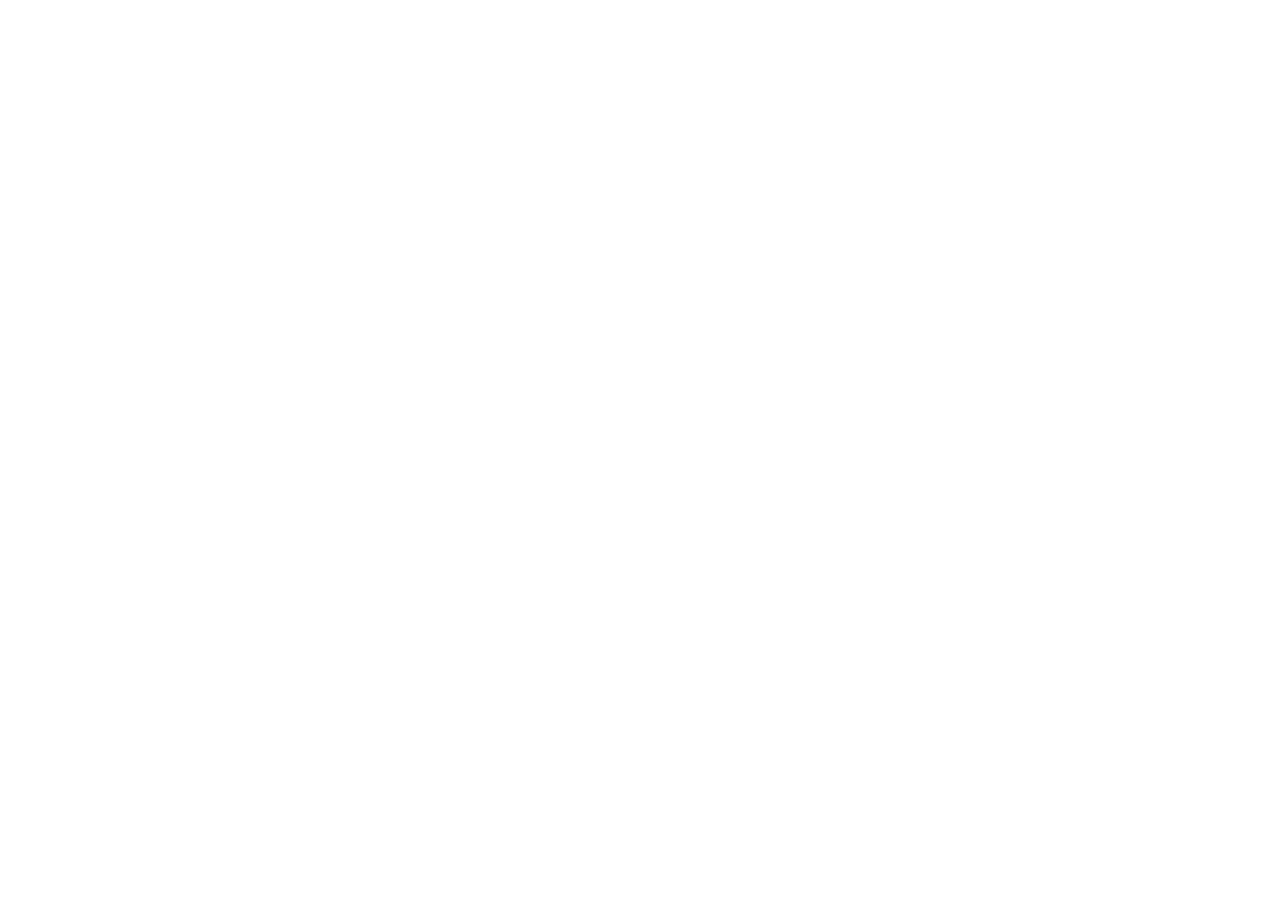
==== public_html/index.html @ 6842c938 "modifiquei o arquivo index.html" ====
<!DOCTYPE html>
<html lang="en">
<head>
    <meta charset="UTF-8">
    <meta name="viewport" content="width=device-width, initial-scale=1.0">
    <meta http-equiv="X-UA-Compatible" content="ie=edge">
    <title>Document</title>
</head>
<body>
    
</body>
</html>
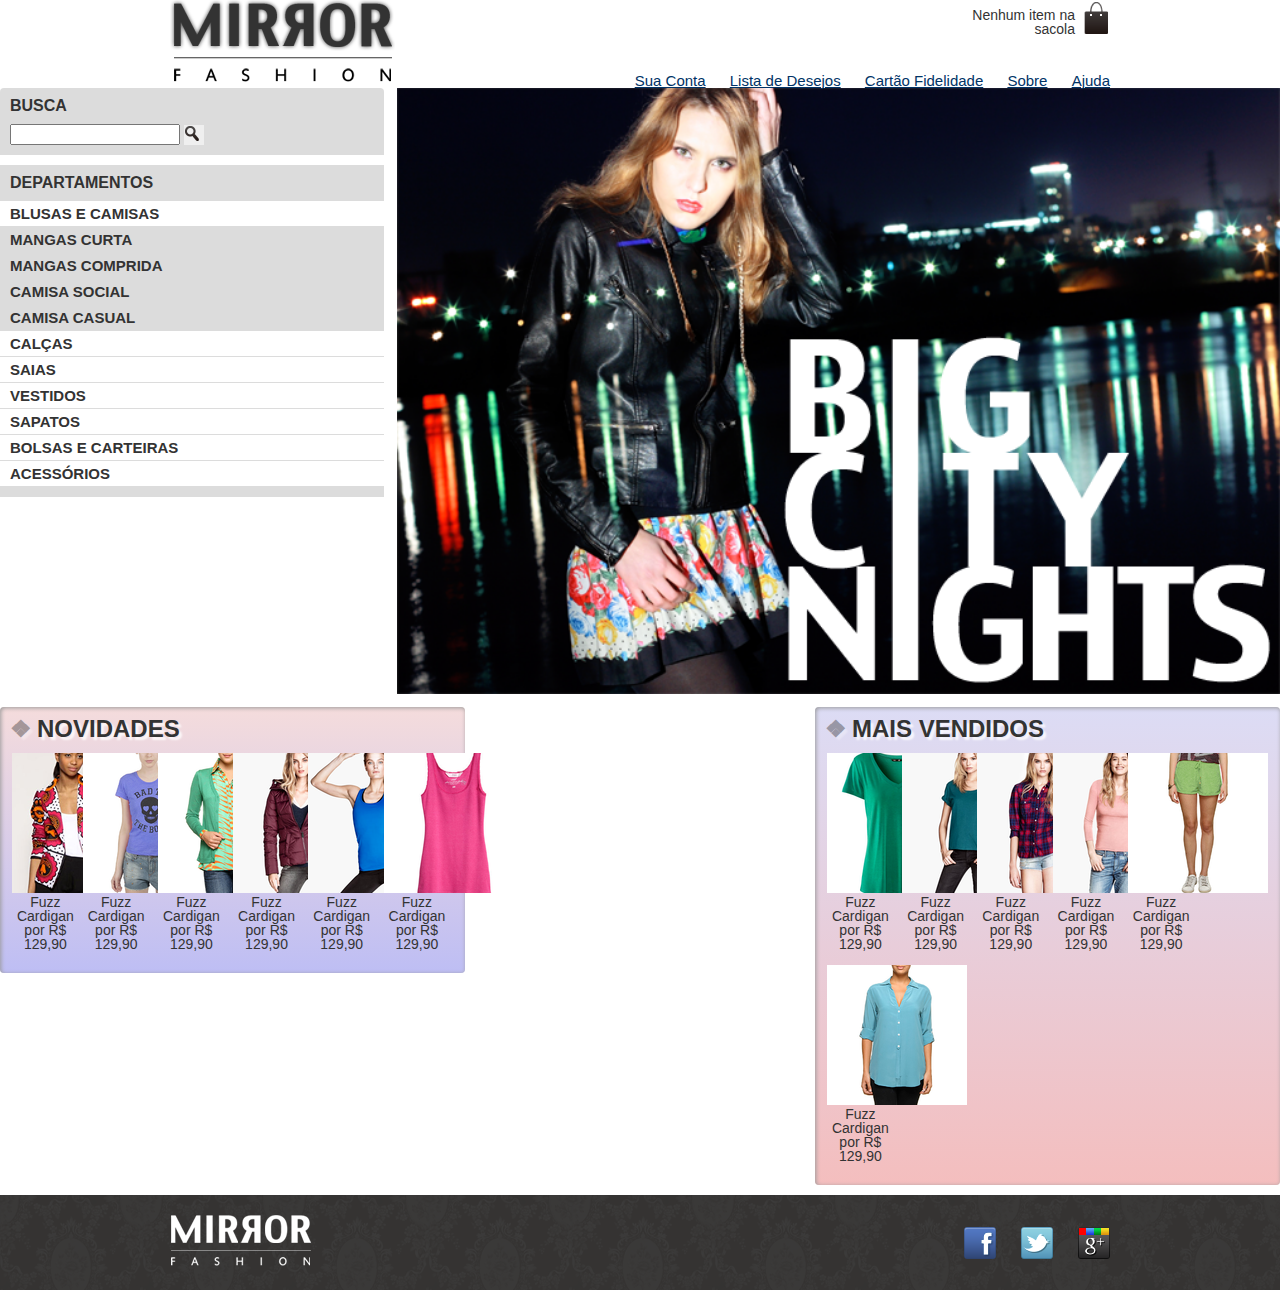
==== commit c794726f: "Upload de todos os arquivos" ====
--- a/public_html/index.html
+++ b/public_html/index.html
@@ -1,12 +1,201 @@
 <!DOCTYPE html>
-<html lang="en">
-<head>
-    <meta charset="UTF-8">
-    <meta name="viewport" content="width=device-width, initial-scale=1.0">
-    <meta http-equiv="X-UA-Compatible" content="ie=edge">
-    <title>Document</title>
-</head>
-<body>
+
+<html>
+    <head>
+        <meta charset="UTF-8">
+        <title>Mirror Fashion</title>
+        <meta name = "viewport" content = "width=device-width" >
+        <link rel="stylesheet" href="css/reset.css">
+        <link rel="stylesheet" href="css/estilo.css">
+    </head>
     
-</body>
+    <body>
+        <header class="container">
+            <h1><img src="img/logo.png" alt="Logo da mirror Fashion"></h1>
+
+            <p class="sacola">
+                Nenhum item na sacola
+            </p>
+
+            <nav class="menu-opcoes">
+                <ul>
+                    <li><a href="#">Sua Conta</a></li>
+                    <li><a href="#">Lista de Desejos</a></li>
+                    <li><a href="#">Cartão Fidelidade</a></li>
+                    <li><a href="sobre.html">Sobre</a></li>
+                    <li><a href="#">Ajuda</a></li>
+                </ul>
+            </nav>
+        </header>
+        
+        <div class="container-destaque">
+
+            <section class="busca">
+                <h2>Busca</h2>
+
+                <form>
+                    <input type="search">
+                    <button>Busca</button>
+            </form>
+            </section>
+            <!--fim .busca-->
+
+            <section class="menu-departamentos">
+                <h2>Departamentos</h2>
+
+                <nav>
+                    <ul>
+                        <li><a href="#">Blusas e Camisas</a></li>
+                            <ul>
+                                <li><a href="#">Mangas curta</a></li>
+                                <li><a href="#">Mangas comprida</a></li>
+                                <li><a href="#">Camisa social</a></li>
+                                <li><a href="#">Camisa Casual</a></li>
+                            </ul>
+                        <li><a href="#">Calças</a></li>
+                        <li><a href="#">Saias</a></li>
+                        <li><a href="#">Vestidos</a></li>
+                        <li><a href="#">Sapatos</a></li>
+                        <li><a href="#">Bolsas e Carteiras</a></li>
+                        <li><a href="#">Acessórios</a></li>
+                    </ul>
+                </nav>
+            </section>
+            <!--fim .menu-departamentos-->
+
+            <section class="banner-destaque">
+                <figure>
+                    <img src="img/destaque-home.png" alt="Promoção Big City Night">
+                </figure>
+            </section>
+            <!--fim .container .destaque-->
+        
+        </div>
+        <!--fim .container .destaque-->
+        <div class="container-paineis">
+            <!--os paineis de novidades e mais vendidos entrarão aqui demtro-->
+            <section class="painel novidades">
+                <h2>Novidades</h2>
+                <ol>
+                    <!--primeiro produto-->
+                    <li>
+                        <a href="produto.html">
+                            <figure>
+                                <img src="img/produtos/miniatura1.png" alt="miniatura1">
+                                <figcaption>Fuzz Cardigan por R$ 129,90</figcaption>
+                            </figure>
+                        </a>
+                    <li>
+                        <a href="produto.html">
+                            <figure>
+                                <img src="img/produtos/miniatura2.png" alt="miniatura2">
+                                <figcaption>Fuzz Cardigan por R$ 129,90</figcaption>
+                            </figure>
+                        </a>
+                        </a>
+                    </li>
+                    <li>
+                        <a href="produto.html">
+                                <figure>
+                                    <img src="img/produtos/miniatura3.png" alt="miniatura3">
+                                    <figcaption>Fuzz Cardigan por R$ 129,90</figcaption>
+                                </figure>
+                            </a>
+                    </li>
+                    <li>
+                        <a href="produto.html">
+                            <figure>
+                                <img src="img/produtos/miniatura4.png" alt="miniatura4">
+                                <figcaption>Fuzz Cardigan por R$ 129,90</figcaption>
+                            </figure>
+                        </a>
+                    </li>
+                    <li>
+                        <a href="produto.html">
+                            <figure>
+                                <img src="img/produtos/miniatura5.png" alt="miniatura5">
+                                <figcaption>Fuzz Cardigan por R$ 129,90</figcaption>
+                            </figure>
+                        </a>
+                    </li>
+                    <li>
+                        <a href="produto.html">
+                            <figure>
+                                <img src="img/produtos/miniatura6.png" alt="miniatura6">
+                                <figcaption>Fuzz Cardigan por R$ 129,90</figcaption>
+                            </figure>
+                        </a>
+                    </li>
+                    <!--fim fo primeiro produto-->
+                    <!--coloque mais produtos aqui-->
+                </ol>
+            </section>
+            <section class="painel mais-vendidos">
+                <h2>Mais Vendidos</h2>
+                    <ol>
+                        <li>
+                            <a href="produto.html">
+                                <figure>
+                                    <img src="img/produtos/miniatura7.png" alt="miniatura7">
+                                    <figcaption>Fuzz Cardigan por R$ 129,90</figcaption>
+                                </figure>
+                            </a>
+                        </li>
+                        <li>
+                            <a href="produto.html">
+                                <figure>
+                                    <img src="img/produtos/miniatura8.png" alt="miniatura8">
+                                    <figcaption>Fuzz Cardigan por R$ 129,90</figcaption>
+                                </figure>
+                            </a>
+                        </li>
+                        <li>
+                            <a href="produto.html">
+                                <figure>
+                                    <img src="img/produtos/miniatura9.png" alt="miniatura9">
+                                    <figcaption>Fuzz Cardigan por R$ 129,90</figcaption>
+                                </figure>
+                            </a>
+                        </li>
+                        <li>
+                            <a href="produto.html">
+                                <figure>
+                                    <img src="img/produtos/miniatura10.png" alt="miniatura10">
+                                    <figcaption>Fuzz Cardigan por R$ 129,90</figcaption>
+                                </figure>
+                            </a>
+                        </li>
+                        <li>
+                            <a href="produto.html">
+                                <figure>
+                                    <img src="img/produtos/miniatura11.png" alt="miniatura11">
+                                    <figcaption>Fuzz Cardigan por R$ 129,90</figcaption>
+                                </figure>
+                            </a>
+                        </li>
+                        <li>
+                            <a href="produto.html">
+                                <figure>
+                                    <img src="img/produtos/miniatura12.png" alt="miniatura12">
+                                    <figcaption>Fuzz Cardigan por R$ 129,90</figcaption>
+                                </figure>
+                            </a>
+                        </li>
+                    </ol>
+            </section>
+        </div>
+        <!--fim .container .paineis-->
+        <footer>
+            <div class="container">
+                <img src="img/logo-rodape.png" alt="Logo da Mirror Fashion">
+
+                <ul class="social">
+                    <li><a href="http://facebook.com/mirrorfashion">Facebook</a></li>
+                    <li><a href="http://twitter.com/mirrorfashion">Twitter</a></li>
+                    <li><a href="http://plus.google.com/mirrorfashion">Google+</a></li>
+                </ul>
+                
+            </div>
+        </footer>
+    </body>
 </html>--- a/public_html/css/estilo.css
+++ b/public_html/css/estilo.css
@@ -0,0 +1,340 @@
+body{
+    color: #333333;
+    font-family: "Lucida Sans Unicode", "Lucida Grande", sans-serif;
+}
+header{
+    position: relative;
+}
+.sacola{
+    background-image: url(../img/sacola.png);
+    background-repeat: no-repeat;
+    background-position: top right;
+
+        font-size: 14px;
+        padding-right: 35px;
+        text-align: right;
+        width: 140px;
+}
+.menu-opcoes{
+    position: absolute;
+    bottom: 0;
+    right: 0;
+}
+.menu-opcoes, ul{
+    font-size: 15px;
+}
+.menu-opcoes, a{
+    color: #003366;
+}
+.menu-opcoes ul li{
+    display: inline;
+    margin-left: 20px;
+}
+.sacola{
+    position: absolute;
+    top: 0;
+    right: 0;
+    padding-top: 8px;
+}
+.container{
+    margin: 0 auto;
+    width: 940px;
+}
+.busca,
+.menu-departamentos {
+    background-color: #dcdcdc;
+    font-weight: bold;
+    text-transform: uppercase;
+
+    margin-right: 10px;
+    width: 230px;
+}
+
+.busca h2,
+.busca form,
+.menu-departamentos h2{
+    margin: 10px;
+}
+
+.menu-departamentos li{
+    background-color: white;
+    margin-bottom: 1px;
+    padding: 5px 10px;
+}
+.menu-departamentos a{
+    color: #333333;
+    text-decoration: none;
+}
+.busca input[type=search] {
+    width: 170px;
+}
+.busca,
+.menu-departamentos{
+    float: left;
+}
+
+.menu-departamentos{
+    clear: left;
+}
+.destaque {
+    margin-top: 10px;
+}
+.menu-departamentos{
+    margin-top: 10px;
+    padding-bottom: 10px;
+}
+.painel{
+    margin: 10px 0;
+    padding: 10px;
+    width: 445px;
+}
+.novidades{
+    float: left;
+}
+.mais-vendidos{
+    float: right;
+}
+.painel li{
+    display: inline-block;
+    vertical-align: top;
+    width: 140px;
+
+    margin: 2px;
+    padding-bottom: 10px;
+}
+.painel h2{
+    font-size: 24px;
+    font-weight: bold;
+    text-transform: uppercase;
+
+    margin-bottom: 10px;
+}
+.painel a {
+    color: #333;
+    font-size: 14px;
+    text-align: center;
+    text-decoration: none;
+}
+.novidades{
+    background-color: #F5DCDC;
+}
+.mais-vendidos{
+    background-color: #dcdcf5;
+}
+
+footer{
+    background-image: url(../img/fundo-rodape.png);
+}
+
+.social a {
+    /* tamanho da imagem */
+    height: 32px;
+    width: 32px;
+
+    /* image replacement */
+    display: block;
+    text-indent: -9999px;
+}
+
+.social a[href*="facebook.com"] {
+    background-image: url(../img/facebook.png);
+}
+.social a[href*="twitter.com"] {
+    background-image: url(../img/twitter.png);
+}
+.social a[href*="plus.google.com"] {
+    background-image: url(../img/googleplus.png);
+}
+footer{
+    clear: both;
+}
+footer{
+    padding: 20px 0;
+}
+
+footer .container{
+    position: relative;
+}
+
+.social{
+    position: absolute;
+    top: 12px;
+    right: 0;
+}
+
+.social li{
+    float: left;
+    margin-left: 25px;
+}
+.busca button{
+    /* adicionando imagem */
+    background-image: url(../img/busca.png);
+    background-repeat: no-repeat;
+    border: none;
+
+    /* tamanho da imagem */
+    width: 20px;
+    height: 20px;
+
+    /* imagem replacement */
+    text-indent: -9999px;
+}
+.menu-opcoes a:hover {
+    color: #007dc6;
+}
+.menu-opcoes a:active{
+    color: #867dc6;
+}
+.menu-departamentos li ul{
+    display: none;
+}
+.menu-departamentos li:hover ul{
+    display: block;
+}
+.menu-departamentos ul ul li{
+    background-color: #dcdcdc;
+}
+.menu-departamentos li li a::before{
+    content: '- ';
+}
+.menu-departamentos li li a::before {
+    content:'\272A';
+    padding-right: 3px;
+}
+.painel h2::before{
+    content: '\2756';
+    padding-right: 5px;
+    opacity: 0.4;
+}
+.painel{
+    border-radius: 4px;
+    box-shadow: inset 1px 1px 4px #999999;
+}
+.painel h2{
+    text-shadow: 3px 3px 2px #ffffff;
+}
+.busca {
+    border-top-left-radius: 4px;
+    border-top-right-radius: 4px;
+}
+.painel h2 {
+    text-shadow: 3px 3px 2px rgba(255, 255, 255, 0.8);
+}
+.novidades{
+    background: linear-gradient(#F5DCDC, #bebef4);
+}
+.mais-vendidos{
+    background: linear-gradient(#DCDCF5, #f4bebe);
+}
+.painel li:hover{
+    box-shadow: 0 0 5px #333333;
+    transition: box-shadow 0.7s;
+}
+.painel li:hover{
+    background-color: rgba(255, 255, 255, 0.8);
+    box-shadow: 0 0 5px #333333;
+    transition: 0.7s;
+}
+.painel li:hover{
+    transform: scale(1.2);
+}
+.painel li:hover {
+    transform: scale(1.2) rotate(-5deg);
+}
+.painel li:nth-child(2n):hover {
+    transform: scale(1.2) rotate(5deg);
+}
+.painel li{
+    transition: 0.7s;
+}
+.painel li:hover{
+    transition: 0.7s ease-in;
+}
+.painel li{
+    transition: 0.7s ease-in-out;
+}
+
+
+@media (max-widht: 320px){
+    
+    /* adicionar aqui os novos estilos para mobile*/
+    .container{
+        width: 96%;
+    }
+    header h1{ text-align :center ; 
+    } 
+    header h1 img{ 
+        max-width : 50%; 
+    } 
+    .sacola{ 
+        display :none ; 
+    } 
+    .menu-opcoes{ 
+        position :static ; 
+        text-align :center ; 
+    }
+    .menu-opcoes ul li {
+        display: inline-block;
+        margin: 5px;
+    }
+    .busca,
+    .menu-departamentos,
+    .banner-destaque img{
+        margin-right: 0;
+        width: 100%;
+    }
+    .painel {
+        width: auto;
+    }
+    .painel li {
+        width: 30%;
+    }
+    .painel img {
+        width: 100%;
+    }
+}
+@media (max-widht: 939px) {
+    /*estilos para mobile*/
+
+    
+}
+@media (min-widht:480px){
+    header h1 {
+        margin: 5px 0;
+    }
+    .menu-departamentos{
+        padding-bottom: 10px;
+        margin-bottom: 10px;
+    }
+
+    .menu-departamentos nav ul {
+        column-count: 2;
+    }
+}
+@media (min-width: 720px) {
+    header h1{
+        text-align: left;
+    }
+    .menu-opcoes{
+        position: absolute;
+    }
+    .sacola{
+        display: block;
+    }
+    .painel li {
+        width: 15%;
+    }
+    .busca,
+    .menu-departamentos {
+        margin-right: 1%;
+        width: 30%;
+    }
+    .menu-departamentos nav ul {
+        column-count: 1;
+        }
+    }
+    .banner-destaque img {
+        width: 69%;
+    }
+    
+}